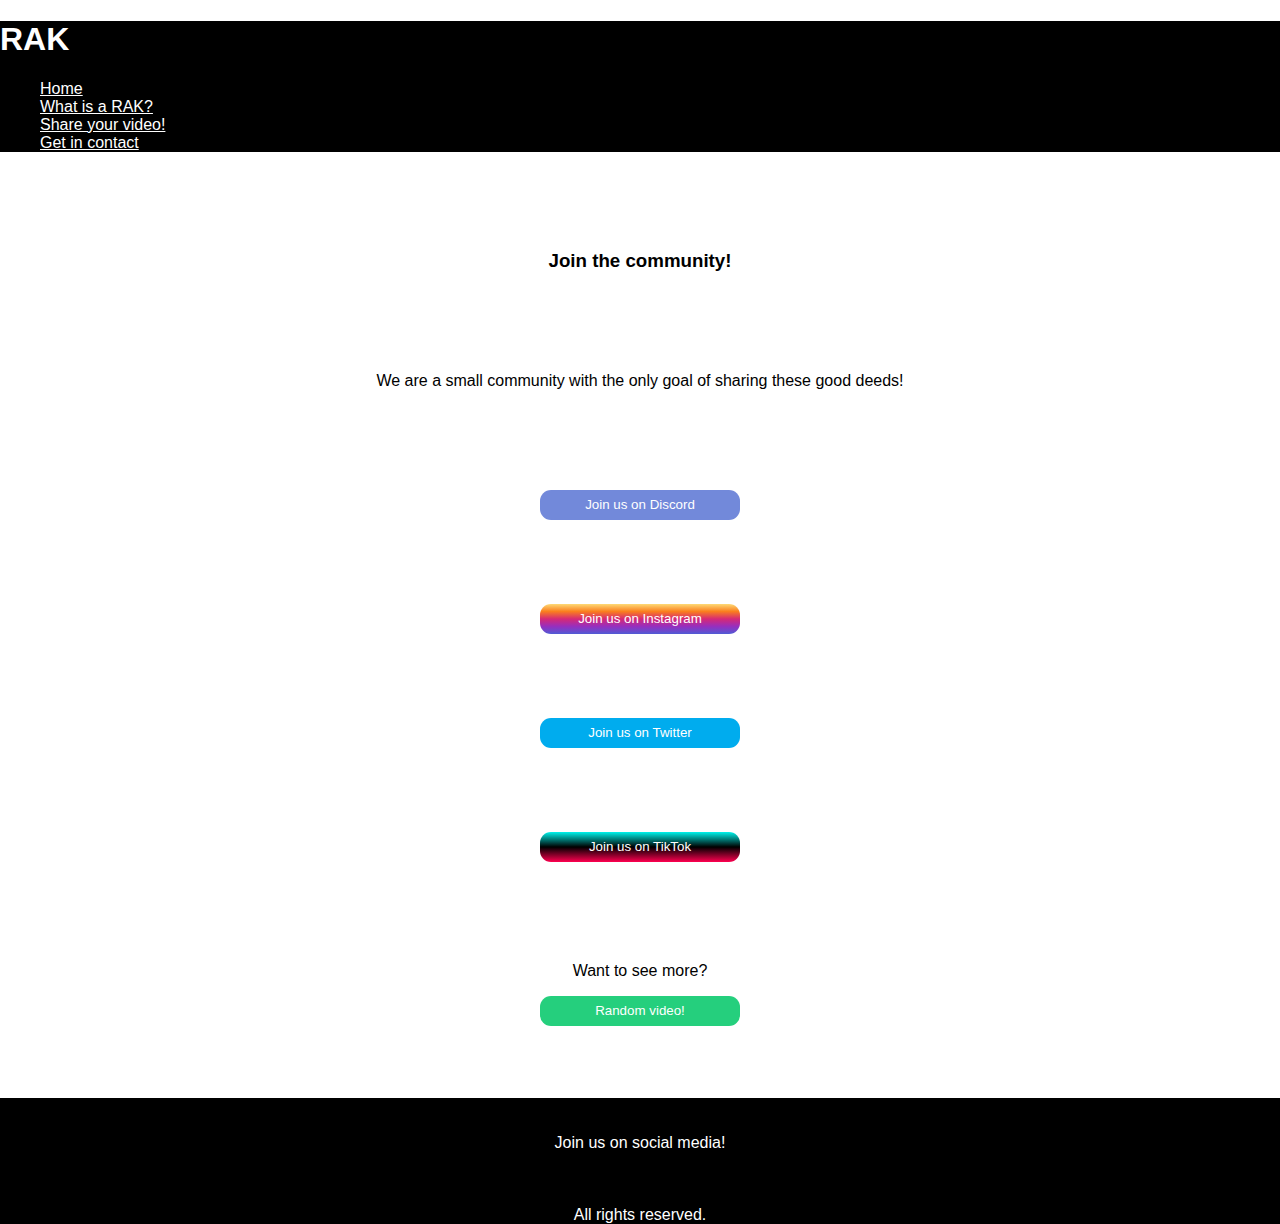
==== contact.html @ f02c7dcb "final version 1" ====
<!DOCTYPE html>
<html lang="en">

<head>
    <meta charset="UTF-8">
    <meta http-equiv="X-UA-Compatible" content="IE=edge">
    <meta name="viewport" content="width=device-width, initial-scale=1.0">
    <meta name="description" content="Kindness can change the world - join the movement">
    <meta name="keywords" content="Random acts of kindness,Kindness movement,Spread kindness">
    <link href="https://cdn.jsdelivr.net/npm/bootstrap@5.3.0-alpha1/dist/css/bootstrap.min.css" rel="stylesheet" integrity="sha384-GLhlTQ8iRABdZLl6O3oVMWSktQOp6b7In1Zl3/Jr59b6EGGoI1aFkw7cmDA6j6gD" crossorigin="anonymous">
    <link rel="stylesheet" href="/styles/styles.css">
    <title>Join the Random acts of kindness community!</title>
</head>

<body>
    <!-- NAV BAR -->
    <nav class="navbar navbar-expand p-4" id="nav">
        <div class="container-fluid">
            <h1 class="navbar-brand">RAK</h1>
            <div class="collapse navbar-collapse"></div>
                <ul class="navbar-nav">
                    <li class="nav-item"><a class="nav-link active" href="/index.html">Home</a></li>
                    <li class="nav-item"><a class="nav-link active" href="/whatisthis.html"> What is a RAK? </a>                </li>
                    <li class="nav-item"><a class="nav-link active" href="/share.html">Share your video!</a></li>
                    <li class="nav-item"><a class="nav-link active" href="/contact.html">Get in contact</a></li>
                </ul>

            </div>
        </div>
    </nav>
    <div class="main-container">
        
        <h3>Join the community!</h3>
        
        <div>
            <p>We are a small community with the only 
                goal of sharing these good deeds!</p>
        </div>
        <div>
            <button class="discord-button button_mod"><a href="">Join us on Discord</a> </button>
        </div>
        <div>
            <button class="instagram-button button_mod"><a href="">Join us on Instagram</a> </button>
        </div>
        <div>
            <button class="twitter-button button_mod"><a href="">Join us on Twitter</a> </button>
        </div>
        <div>
            <button class="tiktok-button button_mod"><a href="">Join us on TikTok</a> </button>
        </div>
        <div>
            <p>Want to see more?</p>
            <button class="green-button button_mod"><a href="/random.html"> Random video!</a></button>
        </div>
    </div>
    <footer>
        <div>
            <p>Join us on social media!</p>
        </div>
        <div>
            <a href="index.html"><img src="assets/icons/icons8-instagram-24.png" alt=""></a>
            <a href="index.html"><img src="assets/icons/icons8-twitter-24.png" alt=""></a>
            <a href="index.html"><img src="assets/icons/icons8-youtube-logo-24.png" alt=""></a>
        </div>
        <div>
            All rights reserved.
        </div>
    </footer>
</body>

</html>
---- styles/styles.css ----
body {
  margin: 0;
  font-family: sans-serif; }

.main-container {
  height: 100vh;
  margin: 0 25vw 30px 25vw;
  display: flex;
  flex-direction: column;
  justify-content: space-around;
  align-items: center;
  text-align: center; }
  .main-container h3 {
    margin-bottom: 0;
    margin-top: 20px; }

.form-container {
  height: 100vh;
  margin: 0 25vw 30px 25vw;
  display: flex;
  flex-direction: column;
  /* justify-content: space-around; */
  align-items: center;
  text-align: center; }
  .form-container h3 {
    margin-bottom: 0;
    margin-top: 20px; }

#form1 {
  margin-top: 100px;
  border: 1px solid #000;
  border-radius: 11px;
  padding: 50px 0; }
  #form1 label {
    display: block;
    text-align: left;
    padding: 0 0 10px 10px; }
  #form1 input {
    margin: 0 0 40px 0;
    width: 80%;
    border: none;
    background-color: #D9D9D9;
    /* text-align: left; */
    /* padding: 0 0 10px 0; */ }

footer {
  color: white;
  background-color: black;
  /* margin: 10px 0 0 0 ; */
  width: 100%;
  display: flex;
  flex-direction: column;
  align-items: center;
  text-align: center; }
  footer p {
    color: white;
    padding: 20px 0px; }

.social_icon {
  padding: 10px 10px; }
  .social_icon img {
    height: 30px;
    width: 30px; }

h3 {
  padding-top: 20px; }

.green-button {
  background-color: #25cf7d; }

.discord-button {
  background-color: #7289DA; }

.instagram-button {
  background-image: linear-gradient(#FEDA75, #FA7E1E, #D62976, #962FBF, #4F5BD5); }

.twitter-button {
  background-color: #00ACEE; }

.tiktok-button {
  background-image: linear-gradient(#00F2EA, #000000, #FF0050); }

#nav {
  background-color: black; }
  #nav a {
    color: white; }
    #nav a:hover {
      color: #25cf7d; }
  #nav h1 {
    color: white; }

#content-container,
#content-container-row,
#content-container__flex {
  height: 80vh; }

.button_mod {
  height: 30px;
  width: 200px;
  border-radius: 11px;
  border: none; }
  .button_mod a {
    text-decoration: none;
    color: white; }
  .button_mod:hover {
    transform: scale(1.01); }

.galeria {
  background-color: #00ACEE;
  height: 200px;
  width: 400px;
  display: grid;
  grid-template-rows: 1fr 1fr;
  grid-template-columns: 1fr 1fr; }
  .galeria div {
    border: 1px solid black;
    overflow: hidden; }
    .galeria div img {
      object-fit: cover;
      width: 100%;
      height: 100%; }
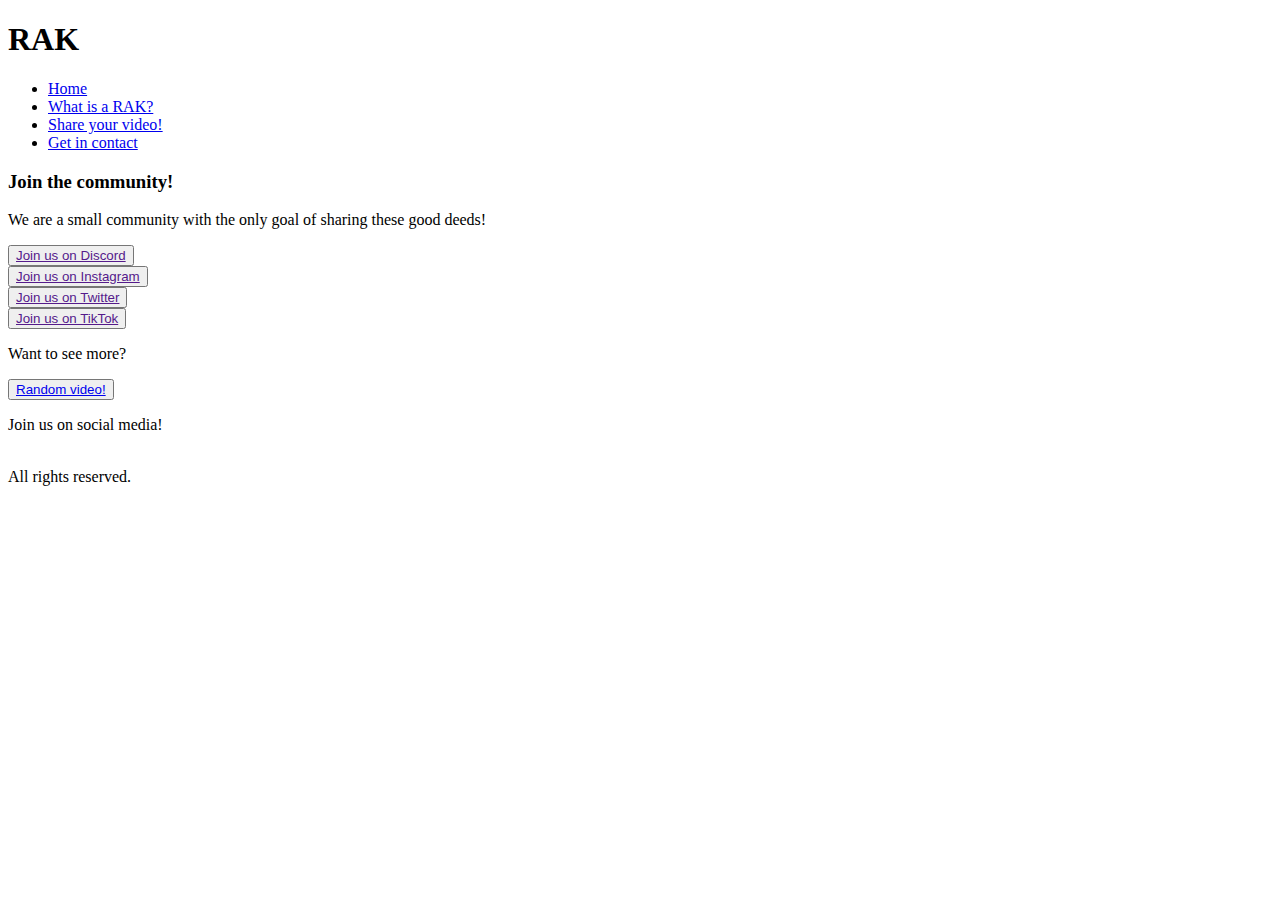
==== commit df7663b7: "final version 1 - fixing links all pages" ====
--- a/contact.html
+++ b/contact.html
@@ -5,11 +5,12 @@
     <meta charset="UTF-8">
     <meta http-equiv="X-UA-Compatible" content="IE=edge">
     <meta name="viewport" content="width=device-width, initial-scale=1.0">
-    <meta name="description" content="Kindness can change the world - join the movement">
+    <meta name="description" content="Spread positivity with random acts of kindness">
     <meta name="keywords" content="Random acts of kindness,Kindness movement,Spread kindness">
-    <link href="https://cdn.jsdelivr.net/npm/bootstrap@5.3.0-alpha1/dist/css/bootstrap.min.css" rel="stylesheet" integrity="sha384-GLhlTQ8iRABdZLl6O3oVMWSktQOp6b7In1Zl3/Jr59b6EGGoI1aFkw7cmDA6j6gD" crossorigin="anonymous">
-    <link rel="stylesheet" href="/styles/styles.css">
-    <title>Join the Random acts of kindness community!</title>
+    <link href="https://cdn.jsdelivr.net/npm/bootstrap@5.3.0-alpha1/dist/css/bootstrap.min.css" rel="stylesheet"
+        integrity="sha384-GLhlTQ8iRABdZLl6O3oVMWSktQOp6b7In1Zl3/Jr59b6EGGoI1aFkw7cmDA6j6gD" crossorigin="anonymous">
+    <link rel="stylesheet" href="/PreEntrega2-Cabana/styles/styles.css">
+    <title>Random Acts of Kindness</title>
 </head>
 
 <body>
@@ -18,14 +19,12 @@
         <div class="container-fluid">
             <h1 class="navbar-brand">RAK</h1>
             <div class="collapse navbar-collapse"></div>
-                <ul class="navbar-nav">
-                    <li class="nav-item"><a class="nav-link active" href="/index.html">Home</a></li>
-                    <li class="nav-item"><a class="nav-link active" href="/whatisthis.html"> What is a RAK? </a>                </li>
-                    <li class="nav-item"><a class="nav-link active" href="/share.html">Share your video!</a></li>
-                    <li class="nav-item"><a class="nav-link active" href="/contact.html">Get in contact</a></li>
-                </ul>
-
-            </div>
+            <ul class="navbar-nav">
+                <li class="nav-item"><a class="nav-link active" href="/PreEntrega2-Cabana/index.html">Home</a></li>
+                <li class="nav-item"><a class="nav-link active" href="/PreEntrega2-Cabana/whatisthis.html"> What is a RAK? </a>                </li>
+                <li class="nav-item"><a class="nav-link active" href="/PreEntrega2-Cabana/share.html">Share your video!</a></li>
+                <li class="nav-item"><a class="nav-link active" href="/PreEntrega2-Cabana/contact.html">Get in contact</a></li>
+            </ul>
         </div>
     </nav>
     <div class="main-container">
